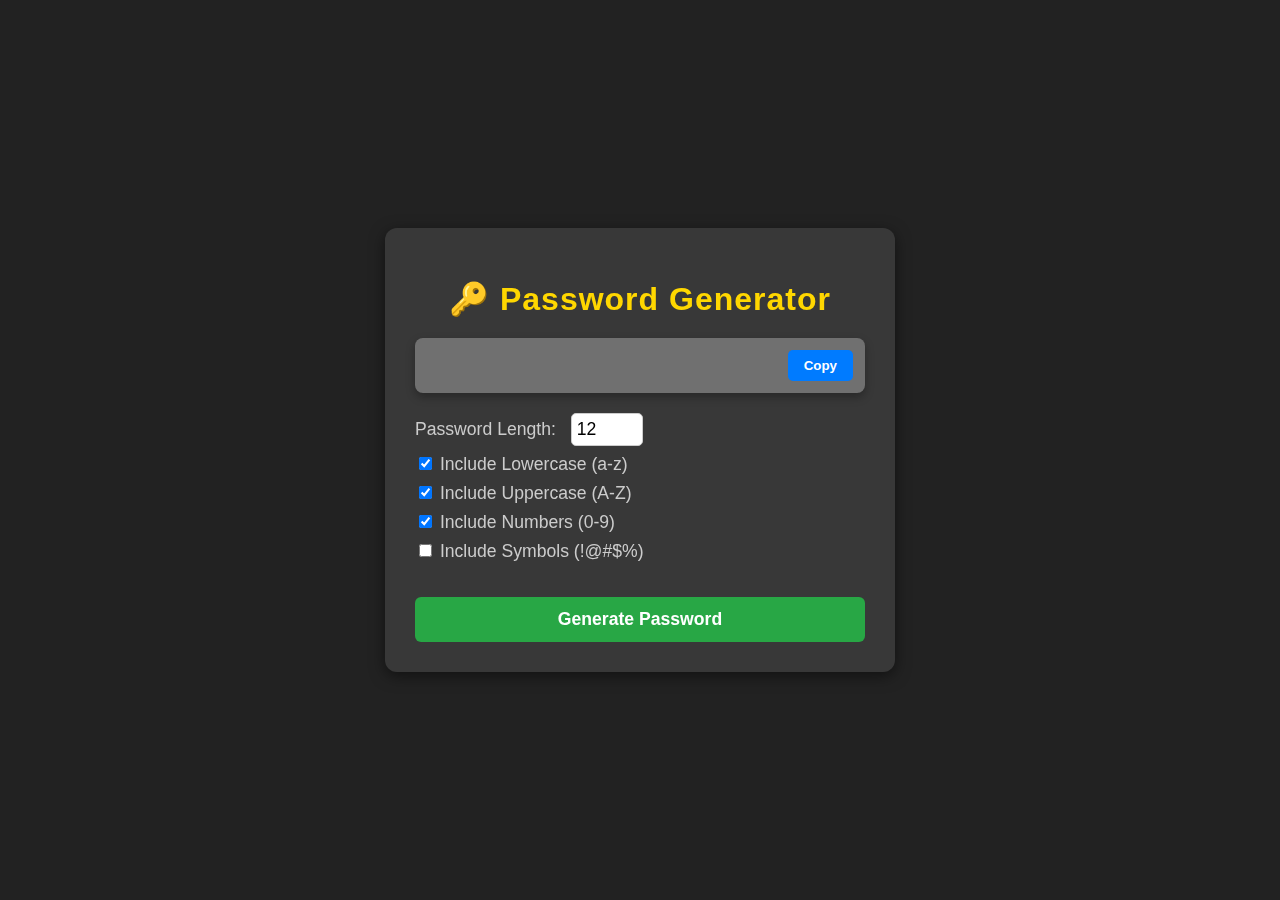
==== index1.html @ 8637255d "initial setup" ====
<!DOCTYPE html>
<html lang="en">
<head>
    <meta charset="UTF-8">
    <meta name="viewport" content="width=device-width, initial-scale=1.0">
    <title>Password Generator</title>
    <link rel="stylesheet" href="styles.css"> <!-- Link to external CSS -->
</head>
<body>

    <div class="container">
        <h1>🔑 Password Generator</h1>

        <!-- Output Box -->
        <div class="output-box">
            <input type="text" id="password" readonly>
            <button id="copy-btn">Copy</button>
        </div>

        <!-- Options Section -->
        <div class="options">
            <label>
                Password Length:
                <input type="number" id="length" min="4" max="50" value="12">
            </label>
            
            <label>
                <input type="checkbox" id="lowercase" checked> Include Lowercase (a-z)
            </label>
            <label>
                <input type="checkbox" id="uppercase" checked> Include Uppercase (A-Z)
            </label>
            <label>
                <input type="checkbox" id="numbers" checked> Include Numbers (0-9)
            </label>
            <label>
                <input type="checkbox" id="symbols"> Include Symbols (!@#$%)
            </label>
        </div>

        <!-- Generate Button -->
        <button id="generate-btn">Generate Password</button>

        <!-- AI-Style Message Display Box -->
        <div id="message-box"></div>
    </div>

    <script src="script.js"></script> <!-- Link to external JavaScript -->
</body>
</html>
---- styles.css ----
/* Global Styles */
body {
    font-family: 'Arial', sans-serif;
    text-align: center;
    background: #222;
    color: #fff;
    display: flex;
    justify-content: center;
    align-items: center;
    height: 100vh;
    margin: 0;
    padding: 0;
}

/* Container with Glassmorphism */
.container {
    background: rgba(255, 255, 255, 0.1); /* Semi-transparent white background */
    padding: 30px;
    border-radius: 12px;
    box-shadow: 0 4px 15px rgba(0, 0, 0, 0.5);
    width: 90%;
    max-width: 450px;
    text-align: center;
    backdrop-filter: blur(10px); /* Applies the blur effect for glassmorphism */
    -webkit-backdrop-filter: blur(10px); /* Safari Support */
}

/* Heading */
h1 {
    margin-bottom: 20px;
    font-size: 2em;
    color: #FFD700; /* Accent color for the heading */
    letter-spacing: 1px;
}

/* Output Box with Glassmorphism */
.output-box {
    display: flex;
    justify-content: space-between;
    align-items: center;
    background: rgba(255, 255, 255, 0.2); /* Semi-transparent white background */
    padding: 12px;
    border-radius: 8px;
    margin-bottom: 20px;
    box-shadow: 0 4px 10px rgba(0, 0, 0, 0.3);
    backdrop-filter: blur(8px); /* Glassmorphism blur effect */
    -webkit-backdrop-filter: blur(8px); /* Safari Support */
}

/* Password Input */
#password {
    border: none;
    background: none;
    color: #fff;
    font-size: 1.2em;
    width: 85%;
    outline: none;
    text-align: center;
}

/* Copy Button */
#copy-btn {
    background: #007BFF;
    color: white;
    border: none;
    padding: 8px 16px;
    cursor: pointer;
    border-radius: 5px;
    font-weight: bold;
    transition: background 0.3s ease, transform 0.2s ease;
}

#copy-btn:hover {
    background: #0056b3;
    transform: scale(1.05);
}

/* Options Section */
.options {
    text-align: left;
    margin-bottom: 20px;
}

.options label {
    display: block;
    margin-bottom: 8px;
    font-size: 1.1em;
    color: #ccc;
}

/* Password Length Input */
input[type="number"] {
    width: 60px;
    padding: 5px;
    margin-left: 10px;
    font-size: 1em;
    border-radius: 5px;
    border: 1px solid #ccc;
}

/* Generate Button */
#generate-btn {
    width: 100%;
    padding: 12px;
    background: #28A745;
    border: none;
    color: white;
    font-size: 1.1em;
    cursor: pointer;
    margin-top: 15px;
    border-radius: 6px;
    font-weight: bold;
    transition: background 0.3s ease, transform 0.2s ease;
}

#generate-btn:hover {
    background: #218838;
    transform: scale(1.05);
}

/* Responsive Design */
@media (max-width: 400px) {
    .container {
        width: 95%;
        padding: 20px;
    }

    h1 {
        font-size: 1.8em;
    }

    #generate-btn,
    #copy-btn {
        font-size: 1em;
        padding: 10px 15px;
    }
}

/* AI-like message style */
.message {
    position: fixed;
    bottom: 20px;
    left: 50%;
    transform: translateX(-100%);
    opacity: 0;
    background-color: #333;
    color: white;
    padding: 10px 20px;
    border-radius: 20px;
    box-shadow: 0 5px 15px rgba(0, 0, 0, 0.3);
    font-size: 16px;
    transition: all 0.3s ease;
    z-index: 1000;
}

.message.success {
    background-color: #28A745;
}

.message.error {
    background-color: #DC3545;
}

/* Smooth animation for AI message */
.message.success,
.message.error {
    transform: translateX(-50%);
    opacity: 1;
    animation: slide-in 1s forwards;
}

@keyframes slide-in {
    from {
        transform: translateX(-100%);
        opacity: 0;
    }
    to {
        transform: translateX(-50%);
        opacity: 1;
    }
}

@keyframes slide-out {
    from {
        transform: translateX(-50%);
        opacity: 1;
    }
    to {
        transform: translateX(100%);
        opacity: 0;
    }
}
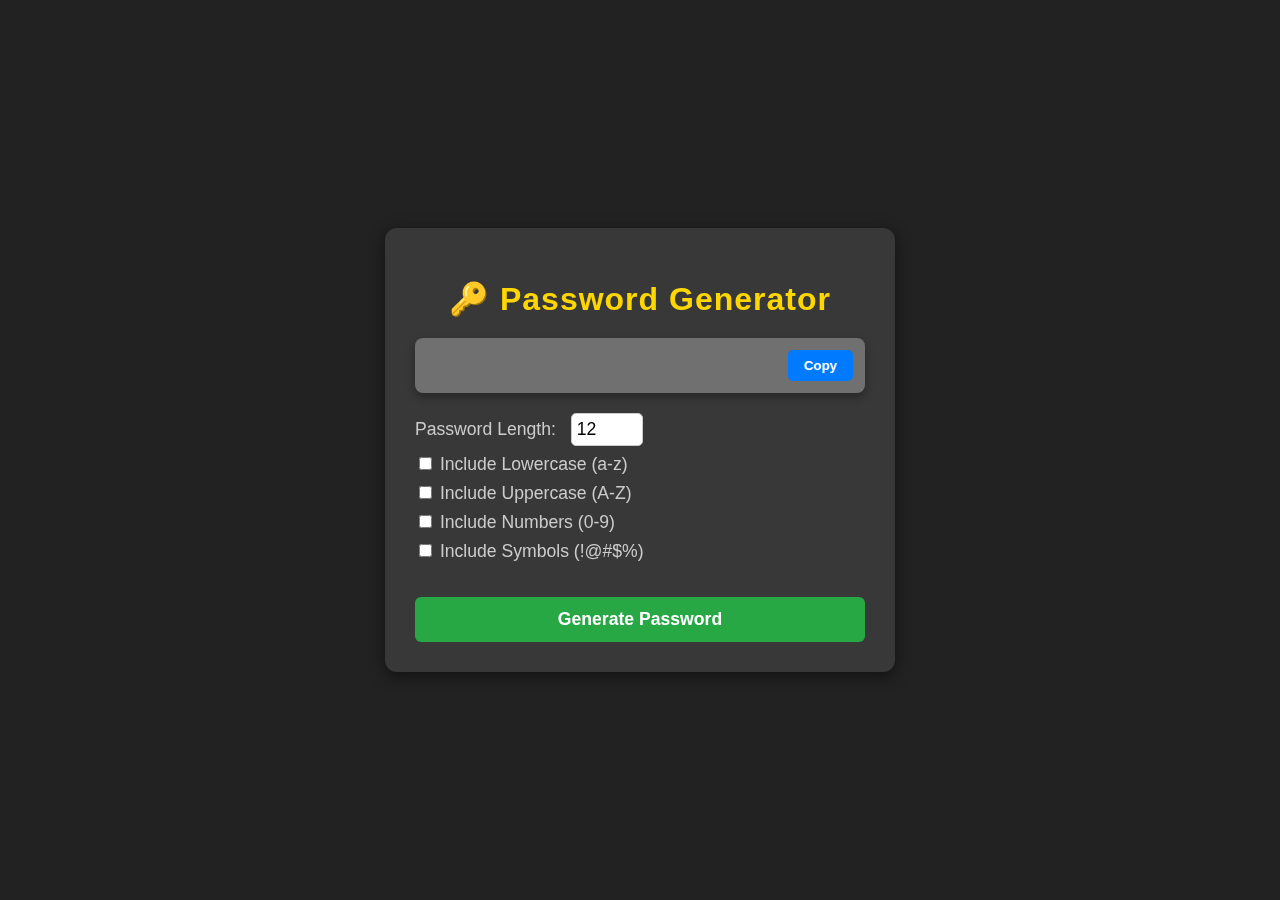
==== commit 1b127987: "Update index1.html" ====
--- a/index1.html
+++ b/index1.html
@@ -25,13 +25,13 @@
             </label>
             
             <label>
-                <input type="checkbox" id="lowercase" checked> Include Lowercase (a-z)
+                <input type="checkbox" id="lowercase" unchecked> Include Lowercase (a-z)
             </label>
             <label>
-                <input type="checkbox" id="uppercase" checked> Include Uppercase (A-Z)
+                <input type="checkbox" id="uppercase" unchecked> Include Uppercase (A-Z)
             </label>
             <label>
-                <input type="checkbox" id="numbers" checked> Include Numbers (0-9)
+                <input type="checkbox" id="numbers" unchecked> Include Numbers (0-9)
             </label>
             <label>
                 <input type="checkbox" id="symbols"> Include Symbols (!@#$%)
